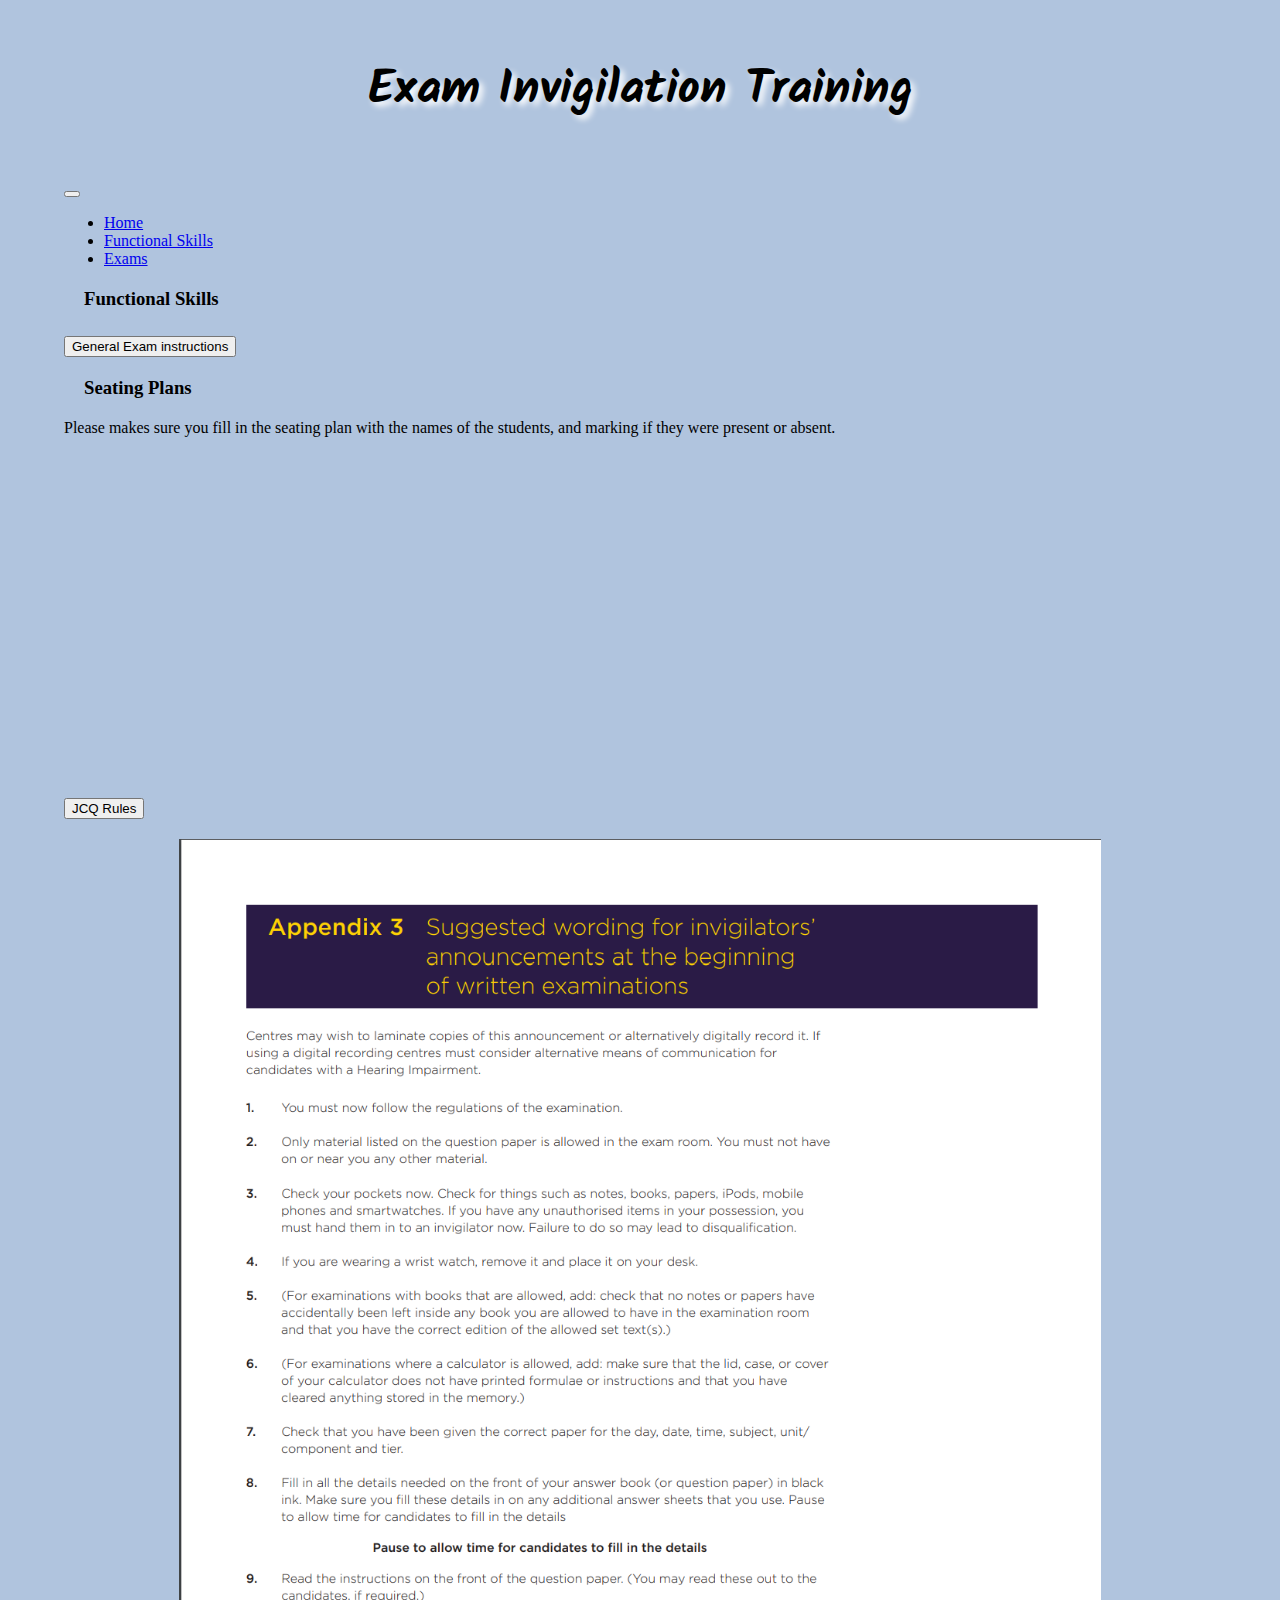
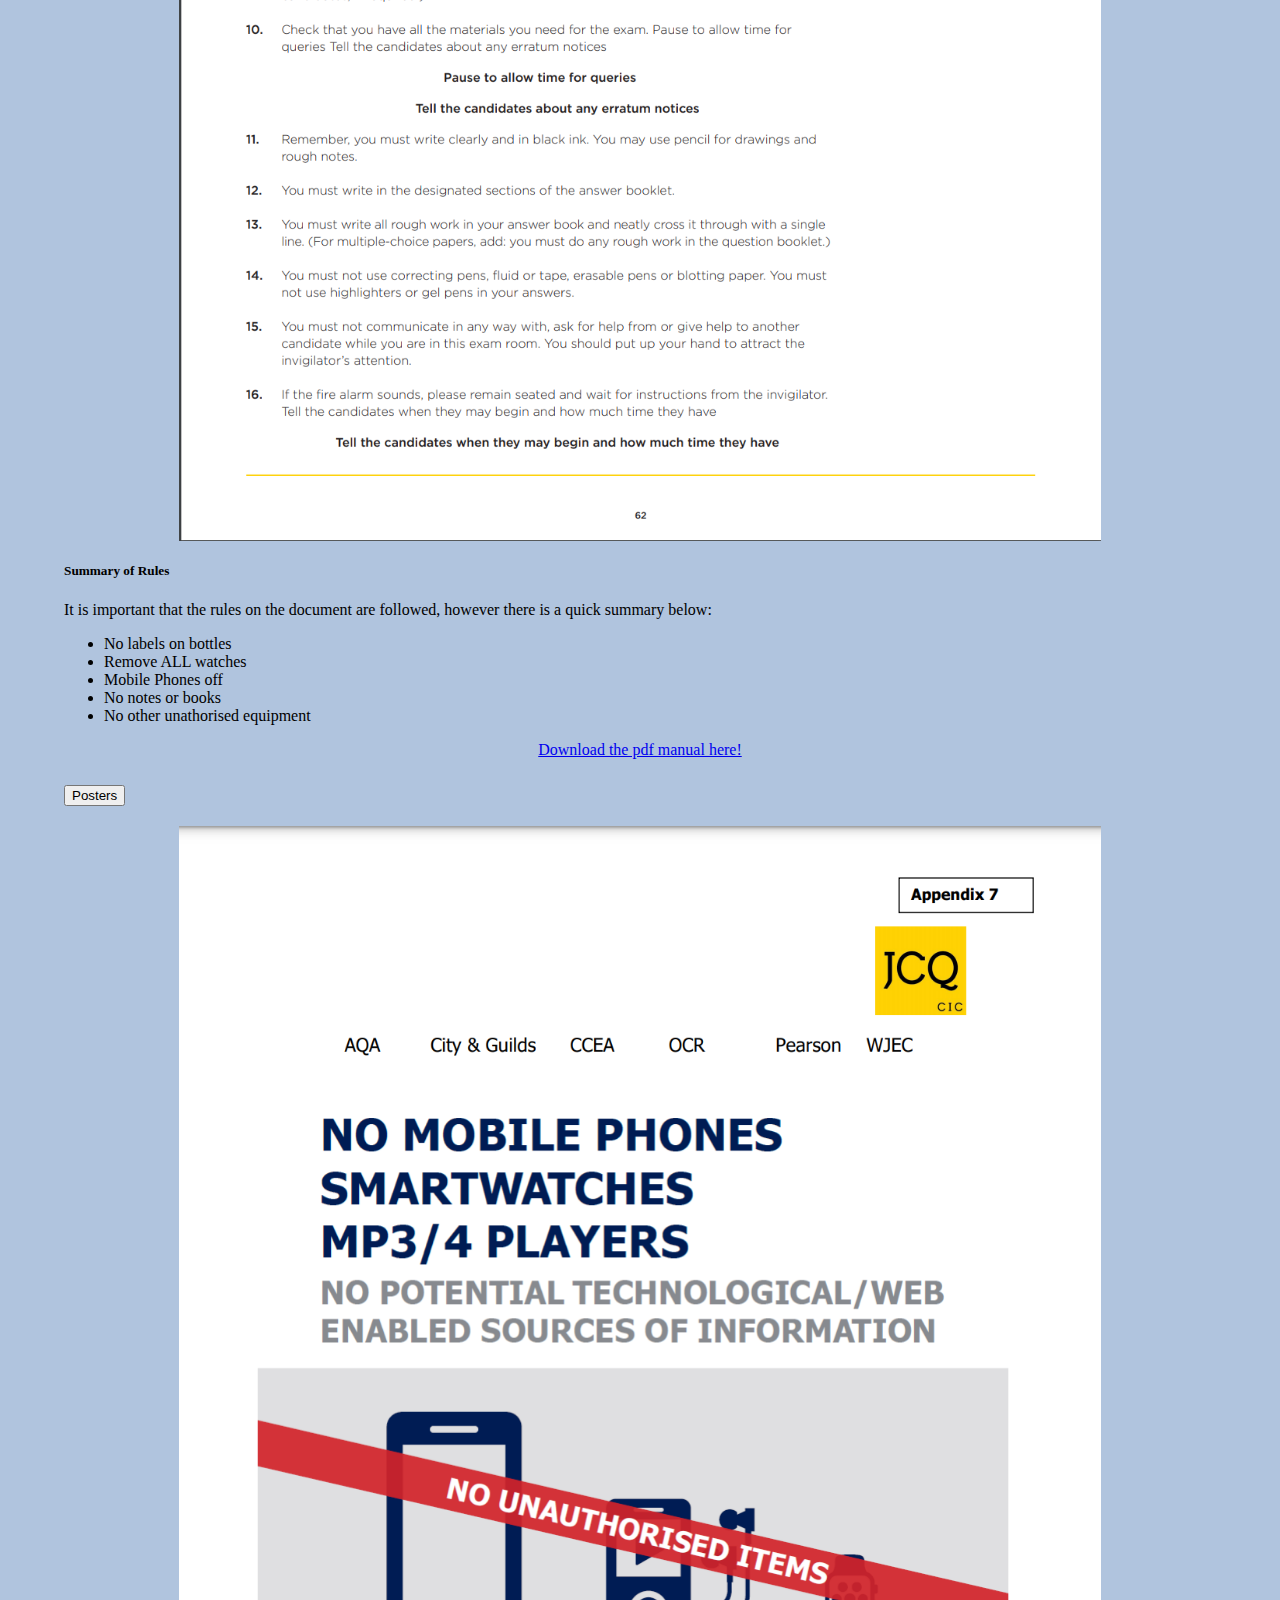
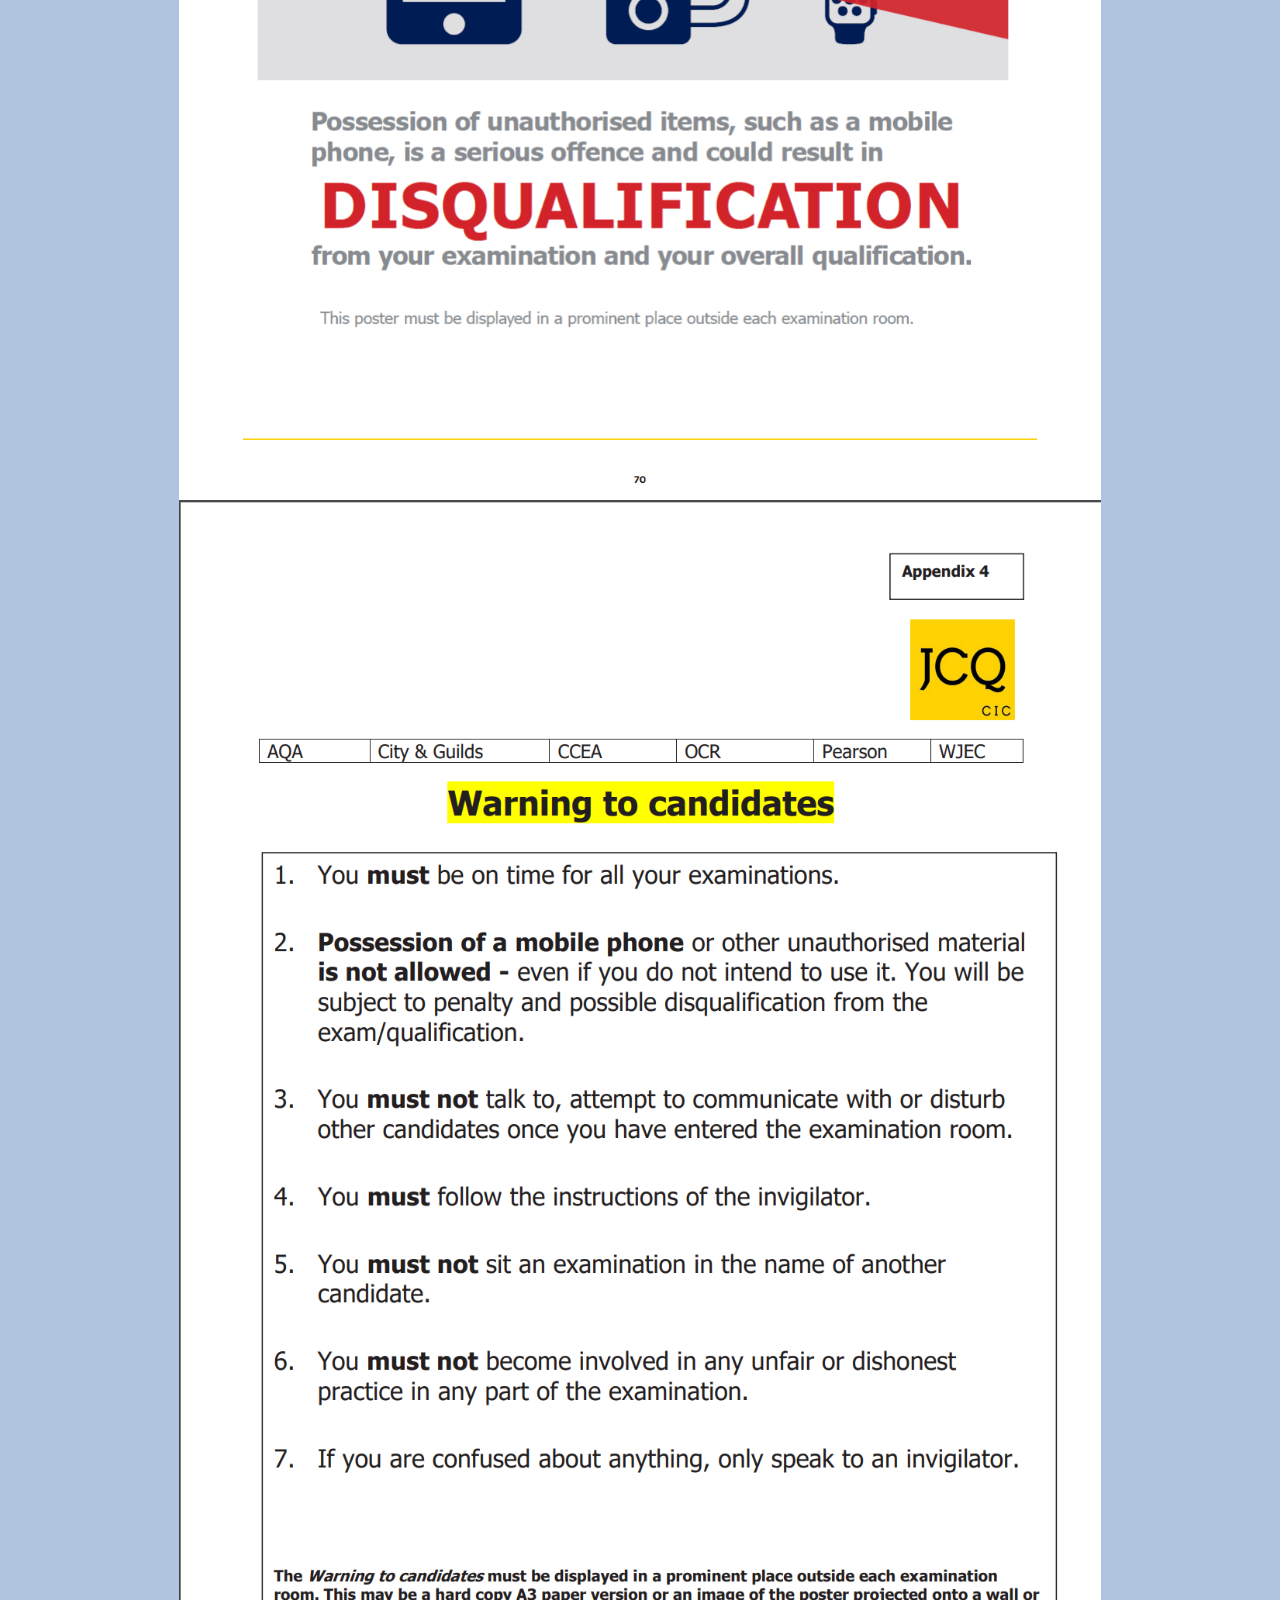
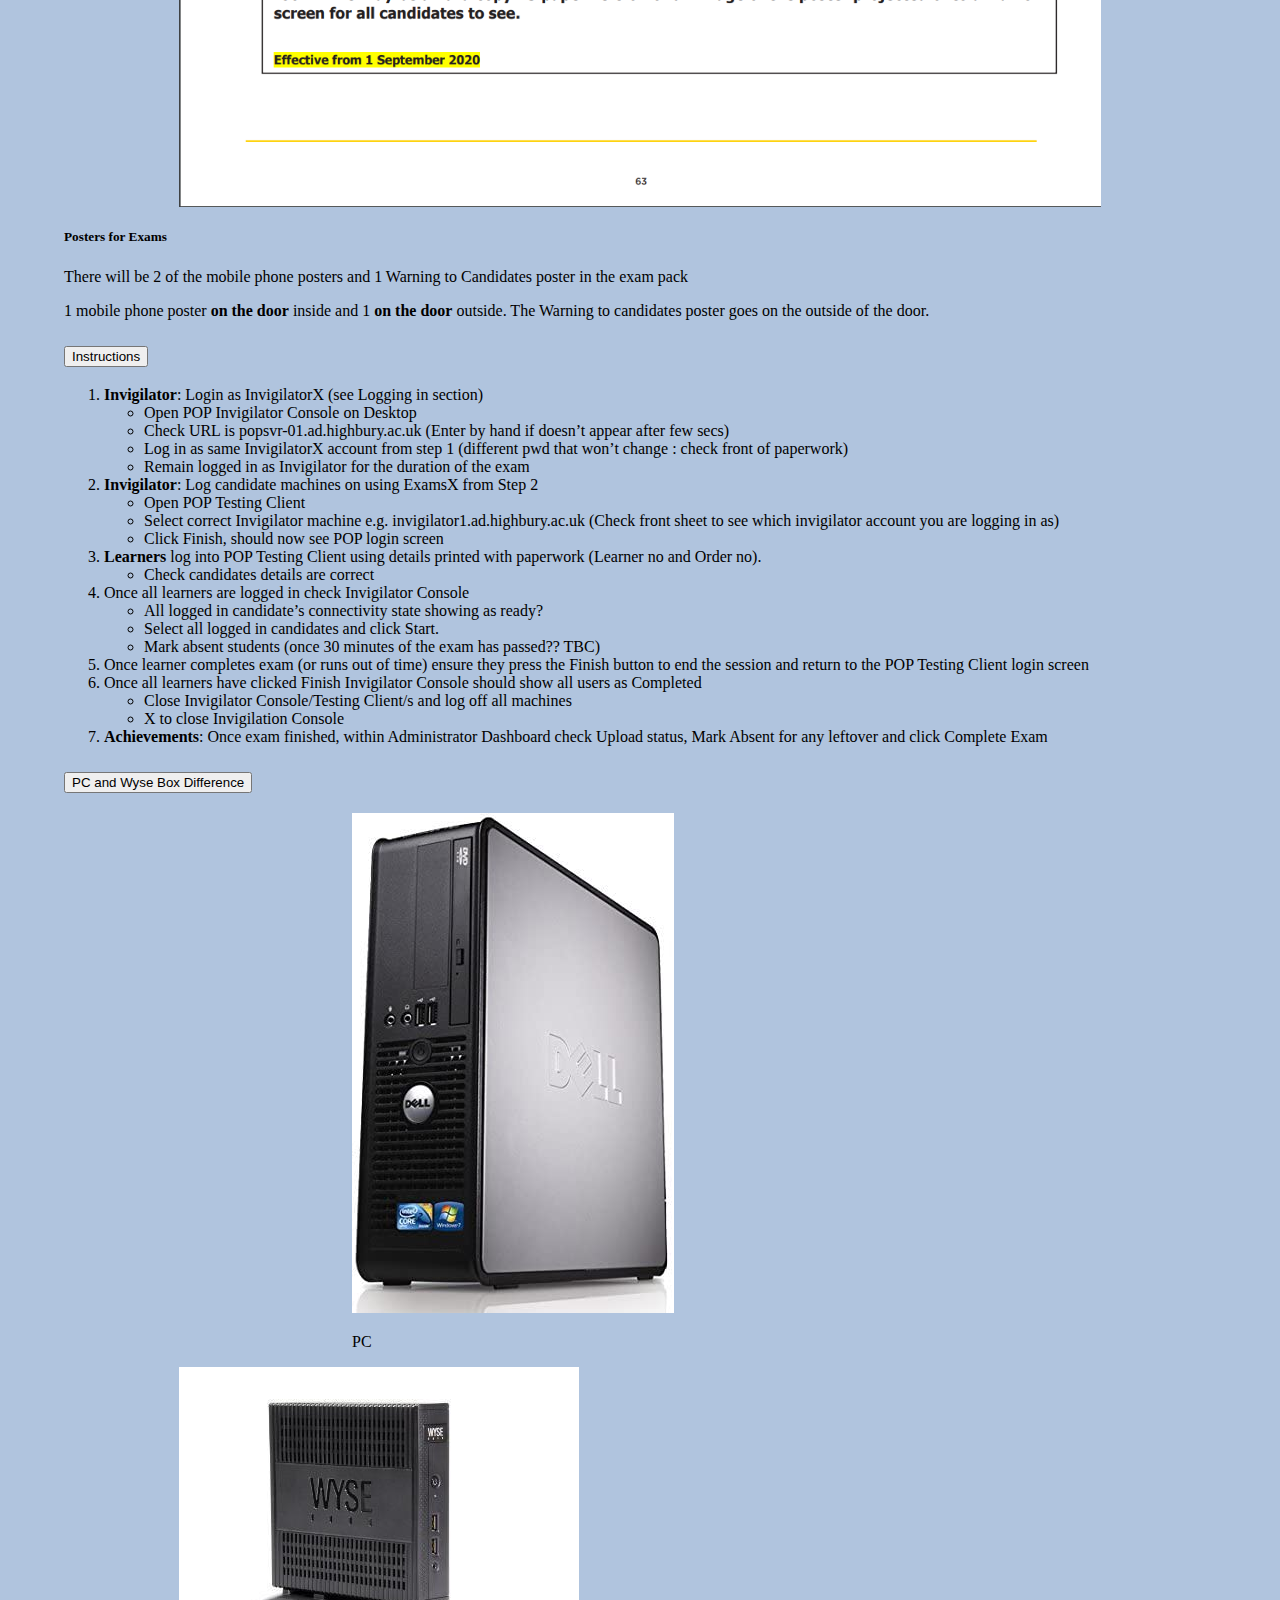
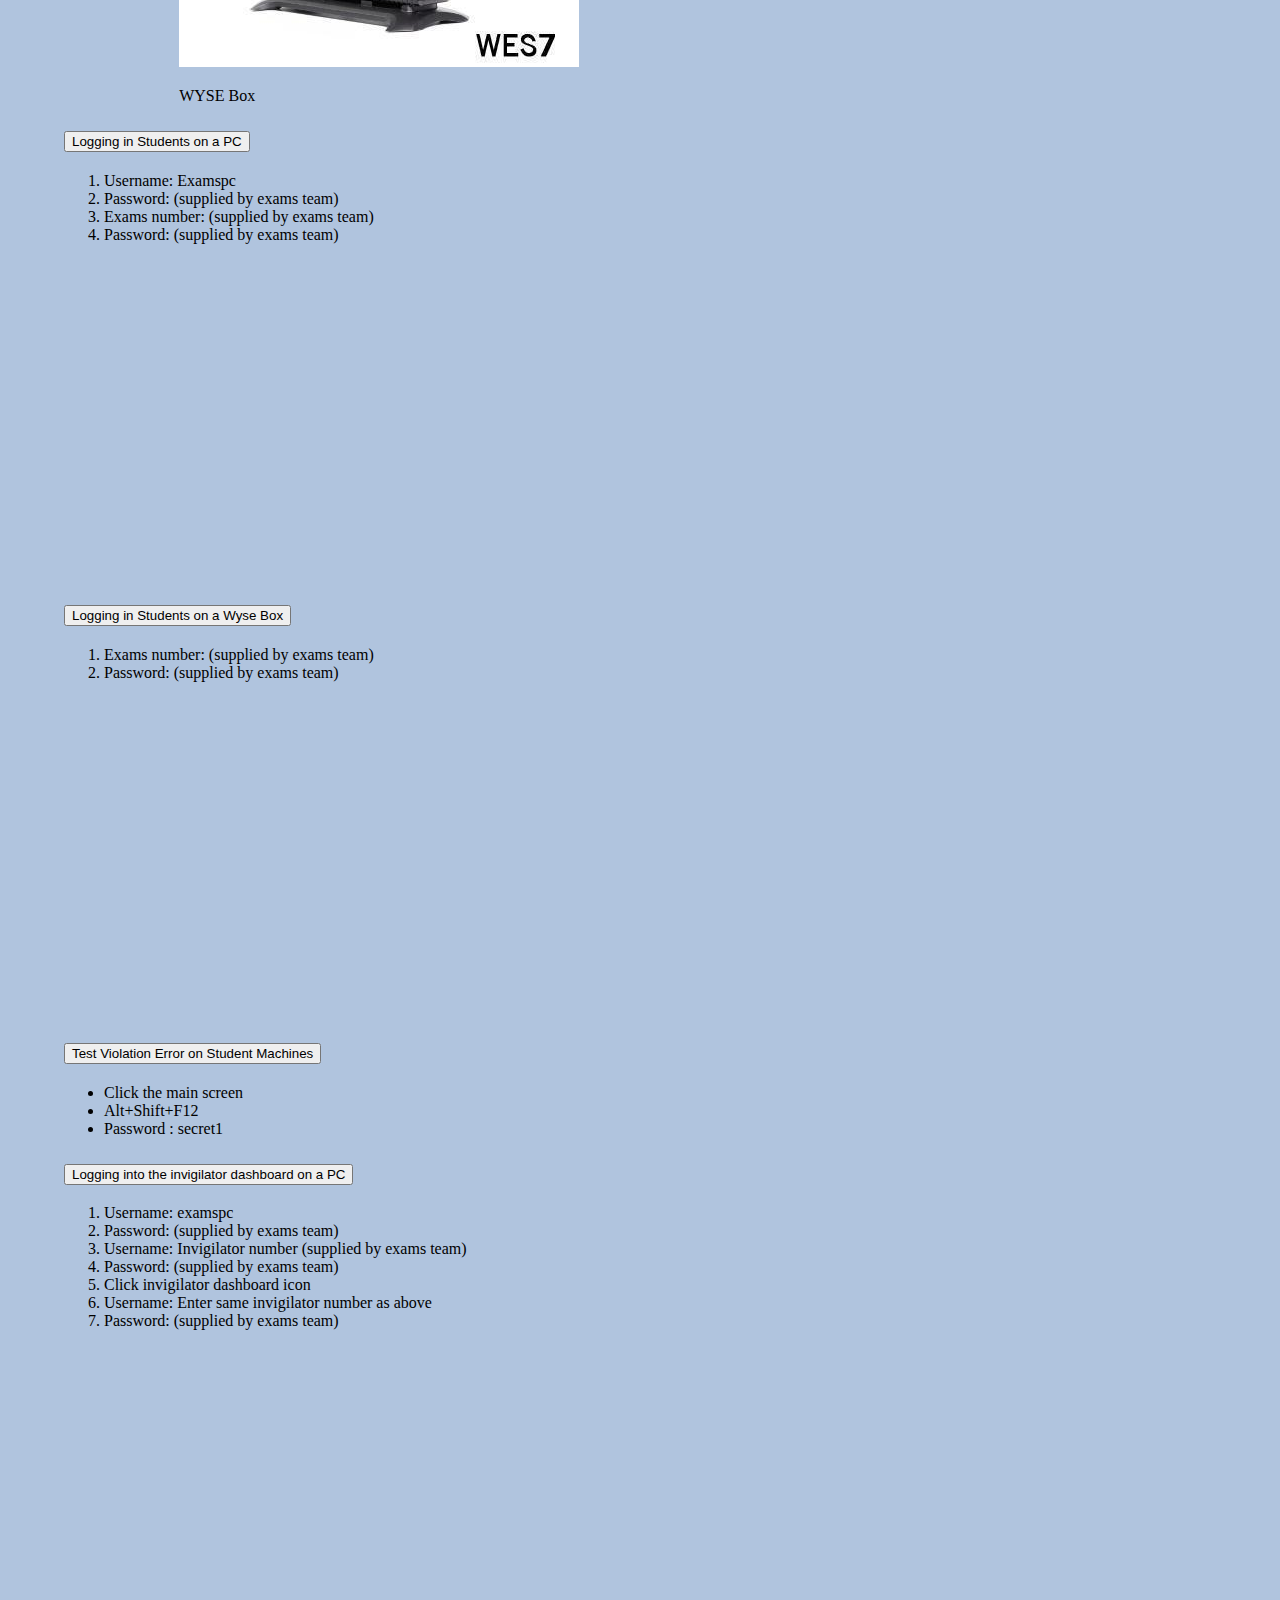
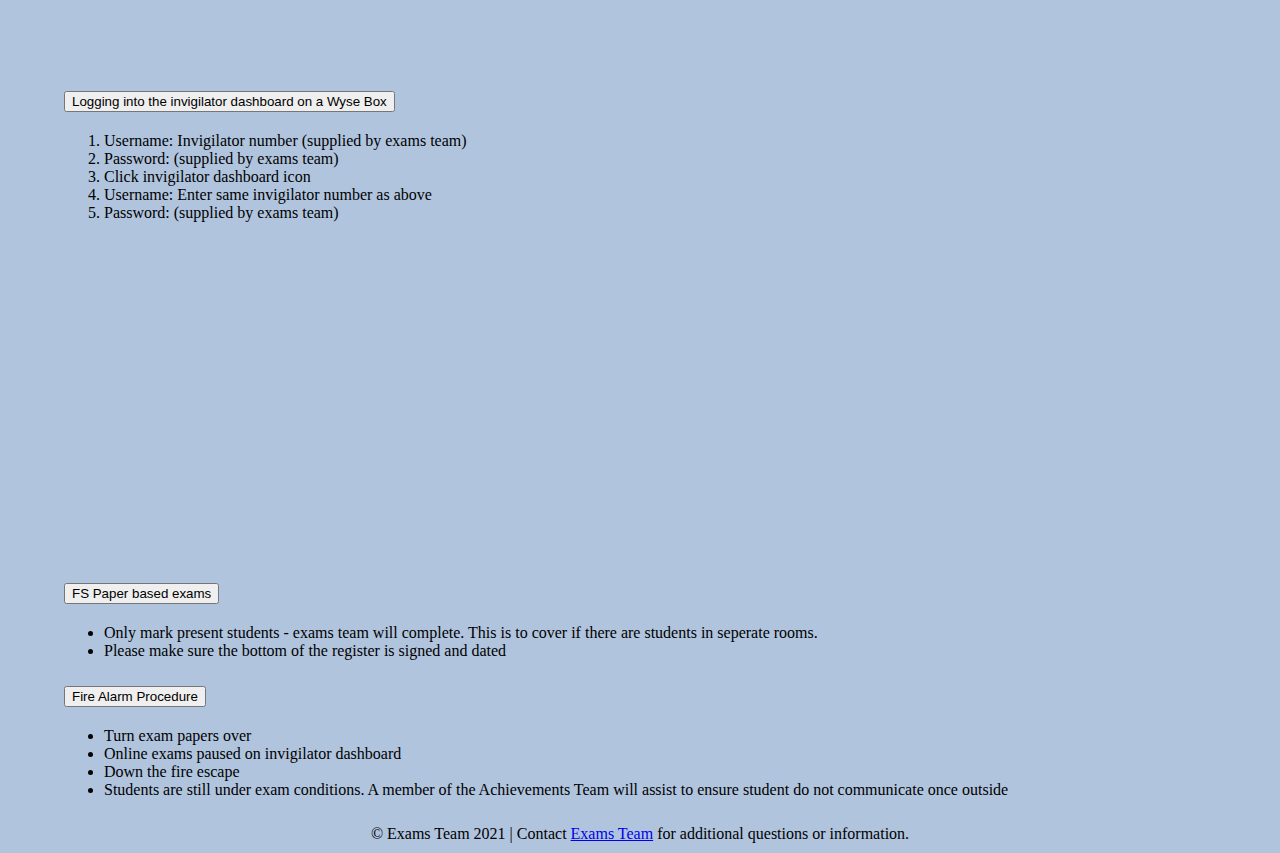
==== fs.html @ 8746907c "updated files" ====
<!doctype html>
<html lang="en">
  <head>
    <!-- Required meta tags -->
    <meta charset="utf-8">
    <meta name="viewport" content="width=device-width, initial-scale=1">

    <!-- Bootstrap CSS -->
    <link href="https://cdn.jsdelivr.net/npm/bootstrap@5.0.0-beta3/dist/css/bootstrap.min.css" rel="stylesheet" integrity="sha384-eOJMYsd53ii+scO/bJGFsiCZc+5NDVN2yr8+0RDqr0Ql0h+rP48ckxlpbzKgwra6" crossorigin="anonymous">
    <link rel="stylesheet" href="style.css">
    <title>FS Training Guide</title>
  </head>
  <body>
    <h1>Exam Invigilation Training</h1>

    <nav class="navbar navbar-expand-lg navbar-light bg-light">
      <div class="container-fluid">
        <button class="navbar-toggler" type="button" data-bs-toggle="collapse" data-bs-target="#navbarSupportedContent" aria-controls="navbarSupportedContent" aria-expanded="false" aria-label="Toggle navigation">
          <span class="navbar-toggler-icon"></span>
        </button>
        <div class="collapse navbar-collapse" id="navbarSupportedContent">
          <ul class="navbar-nav me-auto mb-2 mb-lg-0">
            <li class="nav-item">
              <a class="nav-link active" aria-current="page" href="/index.html">Home</a>
            </li>
            <li class="nav-item">
              <a class="nav-link active" aria-current="page" href="/fs.html">Functional Skills</a>
            </li>
            <li class="nav-item">
              <a class="nav-link active" aria-current="page" href="/other.html">Exams</a>
            </li>
        </div>
      </div>
    </nav>

    <h3>Functional Skills</h3>

    <main>
        <div class="accordion" id="accordionExample">
          <div class="accordion-item">
              <h2 class="accordion-header" id="heading14">
                <button class="accordion-button collapsed" type="button" data-bs-toggle="collapse" data-bs-target="#collapse14" aria-expanded="false" aria-controls="collapse14">
                  General Exam instructions
                </button>
              </h2>
              <div id="collapse14" class="accordion-collapse collapse" aria-labelledby="heading14" data-bs-parent="#accordionExample">
                <div class="accordion-body">
                  <h3>Seating Plans</h3>
                  <p>Please makes sure you fill in the seating plan with the names of the students, and marking if they were present or absent.</p>
                  <iframe width="560" height="315" src="https://www.youtube.com/embed/X1pNnS6v1Jc" title="YouTube video player" frameborder="0" allow="accelerometer; autoplay; clipboard-write; encrypted-media; gyroscope; picture-in-picture" allowfullscreen></iframe>
                </div>
              </div>
            </div>
            <div class="accordion-item">
              <h2 class="accordion-header" id="headingTwo">
                <button class="accordion-button collapsed" type="button" data-bs-toggle="collapse" data-bs-target="#collapseTwo" aria-expanded="false" aria-controls="collapseTwo">
                  JCQ Rules
                </button>
              </h2>
              <div id="collapseTwo" class="accordion-collapse collapse" aria-labelledby="headingTwo" data-bs-parent="#accordionExample">
                <div class="accordion-body">
                  <div class="container">
                    <div class="row">
                      <div class="col-sm">
                        <img src="assets/suggestedWording.PNG" alt="suggested wording for exams" style="display: block; max-width: 80%; margin-left: auto; margin-right: auto; ">
                      </div>
                      <div class="col-sm">
                        <h5 class="card-title">Summary of Rules</h5>
                        <p class="card-text">It is important that the rules on the document are followed, however there is a quick summary below:</p>
                        <ul>
                          <li>No labels on bottles</li>
                          <li>Remove ALL watches</li>
                          <li>Mobile Phones off</li>
                          <li>No notes or books</li>
                          <li>No other unathorised equipment</li>
                        </ul>
                      </div>
                      <div style="text-align: center;">
                      <a href="assets/ICE_20-21_FINAL.pdf" download>Download the pdf manual here!</a>
                    </div>
                    </div>
                  </div>
                </div>
              </div>
            </div>
            <div class="accordion-item">
              <h2 class="accordion-header" id="headingThree">
                <button class="accordion-button collapsed" type="button" data-bs-toggle="collapse" data-bs-target="#collapseThree" aria-expanded="false" aria-controls="collapseThree">
                  Posters
                </button>
              </h2>
              <div id="collapseThree" class="accordion-collapse collapse" aria-labelledby="headingThree" data-bs-parent="#accordionExample">
                <div class="accordion-body">
                  <div class="card mb-3" style="max-width: 100%;">
                    <div class="row">
                      <div class="col-sm">
                        <img src="assets/noMobiles.PNG" alt="one inside, one outside" style="display: block; max-width: 80%; margin-left: auto; margin-right: auto; ">
                      </div>
                      <div class="col-sm">
                        <img src="assets/warningToCandidates.PNG" alt="one outside" style="display: block; max-width: 80%; margin-left: auto; margin-right: auto; ">
                      </div>
                      <div class="col-sm">
                        <div class="card-body">
                          <h5 class="card-title">Posters for Exams</h5>
                          <p class="card-text">There will be 2 of the mobile phone posters and 1 Warning to Candidates poster in the exam pack</p>
                          <p class="card-text">1 mobile phone poster <strong>on the door</strong> inside and 1 <strong>on the door</strong> outside. The Warning to candidates poster goes on the outside of the door.</p>
                        </div>
                      </div>
                    </div>
                  </div>
                </div>
            </div>
            <div class="accordion-item">
                <h2 class="accordion-header" id="headingFour">
                  <button class="accordion-button collapsed" type="button" data-bs-toggle="collapse" data-bs-target="#collapseFour" aria-expanded="false" aria-controls="collapseFour">
                    Instructions
                  </button>
                </h2>
                <div id="collapseFour" class="accordion-collapse collapse" aria-labelledby="headingFour" data-bs-parent="#accordionExample">
                  <div class="accordion-body">
                    <ol>
                      <li>
                        <strong>Invigilator</strong>: Login as InvigilatorX (see Logging in section)
                        <ul>
                          <li>Open POP Invigilator Console on Desktop</li>
                          <li>Check URL is popsvr-01.ad.highbury.ac.uk (Enter by hand if doesn’t appear after few secs)</li>
                          <li>Log in as same InvigilatorX account from step 1 (different pwd that won’t change : check front of paperwork)</li>
                          <li>Remain logged in as Invigilator for the duration of the exam</li>
                        </ul>
                      </li>
                      <li><strong>Invigilator</strong>: Log candidate machines on using ExamsX from Step 2
                        <ul>
                          <li>Open POP Testing Client</li>
                          <li>Select correct Invigilator machine e.g. invigilator1.ad.highbury.ac.uk (Check front sheet to see which invigilator account you are logging in as) </li>
                          <li>Click Finish, should now see POP login screen</li>
                        </ul>
                      </li>
                      <li><strong>Learners</strong> log into POP Testing Client using details printed with paperwork (Learner no and Order no). 
                        <ul>
                          <li>Check candidates details are correct</li>
                        </ul>
                      </li>
                      <li>Once all learners are logged in check Invigilator Console
                        <ul>
                          <li>All logged in candidate’s connectivity state showing as ready?</li>
                          <li>Select all logged in candidates and click Start.</li>
                          <li>Mark absent students (once 30 minutes of the exam has passed?? TBC) </li>
                        </ul>
                      </li>
                      <li>Once learner completes exam (or runs out of time) ensure they press the Finish button to end the session and return to the POP Testing Client login screen</li>
                      <li>Once all learners have clicked Finish Invigilator Console should show all users as Completed
                        <ul>
                          <li>Close Invigilator Console/Testing Client/s and log off all machines</li>
                          <li>X to close Invigilation Console </li>
                        </ul>
                      </li>
                      <li><strong>Achievements</strong>: Once exam finished, within Administrator Dashboard check Upload status, Mark Absent for any leftover and click Complete Exam</li>
                    </ol>
                  </div>
                </div>
              </div>
              <div class="accordion-item">
                <h2 class="accordion-header" id="headingFive">
                  <button class="accordion-button collapsed" type="button" data-bs-toggle="collapse" data-bs-target="#collapseFive" aria-expanded="false" aria-controls="collapseFive">
                    PC and Wyse Box Difference
                  </button>
                </h2>
                <div id="collapseFive" class="accordion-collapse collapse" aria-labelledby="headingFive" data-bs-parent="#accordionExample">
                  <div class="accordion-body">
                    <div class="row">
                      <div class="col-sm">
                    <div class="card" style="width: 100%; max-width: 50%; margin-left: auto; margin-right: auto; display: block;">
                      <img src="assets/PC.jpg" class="card-img-top" alt="image of PC">
                      <div class="card-body">
                        <p class="card-text">PC</p>
                      </div>
                    </div>
                    </div>
                    <div class="col-sm">
                    <div class="card" style="width: 100%; max-width: 80%; margin-right: auto; margin-left: auto; display: block;">
                      <img src="assets/WYSE Box.jpg" class="card-img-top" alt="image of WYSE Box">
                      <div class="card-body">
                        <p class="card-text">WYSE Box</p>
                      </div>
                    </div> 
                  </div>
                  </div>
                </div>
                </div>
              </div>
              <div class="accordion-item">
                <h2 class="accordion-header" id="headingSix">
                  <button class="accordion-button collapsed" type="button" data-bs-toggle="collapse" data-bs-target="#collapseSix" aria-expanded="false" aria-controls="collapseSix">
                    Logging in Students on a PC
                  </button>
                </h2>
                <div id="collapseSix" class="accordion-collapse collapse" aria-labelledby="headingSix" data-bs-parent="#accordionExample">
                  <div class="accordion-body">
                    <ol>
                      <li>Username: Examspc</li>
                      <li>Password: (supplied by exams team)</li>
                      <li>Exams number: (supplied by exams team)</li>
                      <li>Password: (supplied by exams team)</li>
                    </ol>
                    <iframe width="560" height="315" src="https://www.youtube.com/embed/zhe9gVFFqjs" title="YouTube video player" frameborder="0" allow="accelerometer; autoplay; clipboard-write; encrypted-media; gyroscope; picture-in-picture" allowfullscreen></iframe>                </div>
                </div>
              </div>
              <div class="accordion-item">
                <h2 class="accordion-header" id="headingSeven">
                  <button class="accordion-button collapsed" type="button" data-bs-toggle="collapse" data-bs-target="#collapseSeven" aria-expanded="false" aria-controls="collapseSeven">
                    Logging in Students on a Wyse Box
                  </button>
                </h2>
                <div id="collapseSeven" class="accordion-collapse collapse" aria-labelledby="headingSeven" data-bs-parent="#accordionExample">
                  <div class="accordion-body">
                    <ol>
                      <li>Exams number: (supplied by exams team)</li>
                      <li>Password: (supplied by exams team)</li>
                    </ol>
                    <iframe width="560" height="315" src="https://www.youtube.com/embed/VnvHvpE1TtE" title="YouTube video player" frameborder="0" allow="accelerometer; autoplay; clipboard-write; encrypted-media; gyroscope; picture-in-picture" allowfullscreen></iframe>
                  </div>
                </div>
              </div>
              <div class="accordion-item">
                <h2 class="accordion-header" id="heading8">
                  <button class="accordion-button collapsed" type="button" data-bs-toggle="collapse" data-bs-target="#collapse8" aria-expanded="false" aria-controls="collapse8">
                    Test Violation Error on Student Machines
                  </button>
                </h2>
                <div id="collapse8" class="accordion-collapse collapse" aria-labelledby="heading8" data-bs-parent="#accordionExample">
                  <div class="accordion-body">
                    <ul>
                        <li>Click the main screen</li>
                        <li>Alt+Shift+F12</li>
                        <li>Password : secret1</li>
                    </ul>
                  </div>
                </div>
              </div>
              <div class="accordion-item">
                <h2 class="accordion-header" id="heading10">
                  <button class="accordion-button collapsed" type="button" data-bs-toggle="collapse" data-bs-target="#collapse10" aria-expanded="false" aria-controls="collapse10">
                    Logging into the invigilator dashboard on a PC
                  </button>
                </h2>
                <div id="collapse10" class="accordion-collapse collapse" aria-labelledby="heading10" data-bs-parent="#accordionExample">
                  <div class="accordion-body">
                    <ol>
                      <li>Username: examspc</li>
                      <li>Password: (supplied by exams team)</li>
                      <li>Username: Invigilator number (supplied by exams team)</li>
                      <li>Password: (supplied by exams team)</li>
                      <li>Click invigilator dashboard icon </li>
                      <li>Username: Enter same invigilator number as above </li>
                      <li>Password: (supplied by exams team)</li>
                    </ol>
                    <iframe width="560" height="315" src="https://www.youtube.com/embed/yTm_zi1OXHY" title="YouTube video player" frameborder="0" allow="accelerometer; autoplay; clipboard-write; encrypted-media; gyroscope; picture-in-picture" allowfullscreen></iframe>
                  </div>
                </div>
              </div>
              <div class="accordion-item">
                <h2 class="accordion-header" id="heading11">
                  <button class="accordion-button collapsed" type="button" data-bs-toggle="collapse" data-bs-target="#collapse11" aria-expanded="false" aria-controls="collapse11">
                    Logging into the invigilator dashboard on a Wyse Box
                  </button>
                </h2>
                <div id="collapse11" class="accordion-collapse collapse" aria-labelledby="heading11" data-bs-parent="#accordionExample">
                  <div class="accordion-body">
                    <ol>
                      <li>Username: Invigilator number (supplied by exams team)</li>
                      <li>Password: (supplied by exams team)</li>
                      <li>Click invigilator dashboard icon </li>
                      <li>Username: Enter same invigilator number as above </li>
                      <li>Password: (supplied by exams team)</li>
                    </ol>
                    <iframe width="560" height="315" src="https://www.youtube.com/embed/LcaWOxdgqF4" title="YouTube video player" frameborder="0" allow="accelerometer; autoplay; clipboard-write; encrypted-media; gyroscope; picture-in-picture" allowfullscreen></iframe>
                  </div>
                </div>
              </div>
              <div class="accordion-item">
                <h2 class="accordion-header" id="heading12">
                  <button class="accordion-button collapsed" type="button" data-bs-toggle="collapse" data-bs-target="#collapse12" aria-expanded="false" aria-controls="collapse12">
                    FS Paper based exams
                  </button>
                </h2>
                <div id="collapse12" class="accordion-collapse collapse" aria-labelledby="heading12" data-bs-parent="#accordionExample">
                  <div class="accordion-body">
                    <ul>
                      <li>Only mark present students - exams team will complete. This is to cover if there are students in seperate rooms.</li>
                      <li>Please make sure the bottom of the register is signed and dated</li>
                    </ul>
                  </div>
                </div>
              </div>
              <div class="accordion-item">
                <h2 class="accordion-header" id="heading13">
                  <button class="accordion-button collapsed" type="button" data-bs-toggle="collapse" data-bs-target="#collapse13" aria-expanded="false" aria-controls="collapse13">
                    Fire Alarm Procedure
                  </button>
                </h2>
                <div id="collapse13" class="accordion-collapse collapse" aria-labelledby="heading13" data-bs-parent="#accordionExample">
                  <div class="accordion-body">
                    <ul>
                      <li>Turn exam papers over</li>
                      <li>Online exams paused on invigilator dashboard</li>
                      <li>Down the fire escape</li>
                      <li>Students are still under exam conditions. A member of the Achievements Team will assist to ensure student do not communicate once outside</li>
                    </ul>
                  </div>
                </div>
              </div>
          </div>
    </main>

    <!-- Optional JavaScript; choose one of the two! -->

    <!-- Option 1: Bootstrap Bundle with Popper -->
    <script src="https://cdn.jsdelivr.net/npm/bootstrap@5.0.0-beta3/dist/js/bootstrap.bundle.min.js" integrity="sha384-JEW9xMcG8R+pH31jmWH6WWP0WintQrMb4s7ZOdauHnUtxwoG2vI5DkLtS3qm9Ekf" crossorigin="anonymous"></script>
<footer>&copy; Exams Team 2021 | Contact <a href="mailto:achievementsteam@highbury.ac.uk?cc=josh.milborn@highbury.ac.uk,wayne.herridge@highbury.ac.uk,shiuli.begum@highbury.ac.uk&subject=Functional%20Skills%20Question">Exams Team</a> for additional questions or information.</footer>
  </body>
</html>
---- style.css ----
@import url('https://fonts.googleapis.com/css2?family=Kalam&display=swap');

body {
    background: lightsteelblue;
    width: 100%;
    max-width: 90%;
    margin: 0 auto;
}

h1 {
    font-size: 3em;
    font-family: 'Kalam', cursive;
    text-align: center;
    text-shadow: 4px 4px 6px white;
    padding: 20px;
  }

  h3 {
    margin: 20px;
  }

  .accordion {
    margin-top: 10px;;
  }

.card {
  border: none;
}

.navbar {
  border-radius: 5px;
}


footer {
    padding: 10px;
    text-align: center;
  }
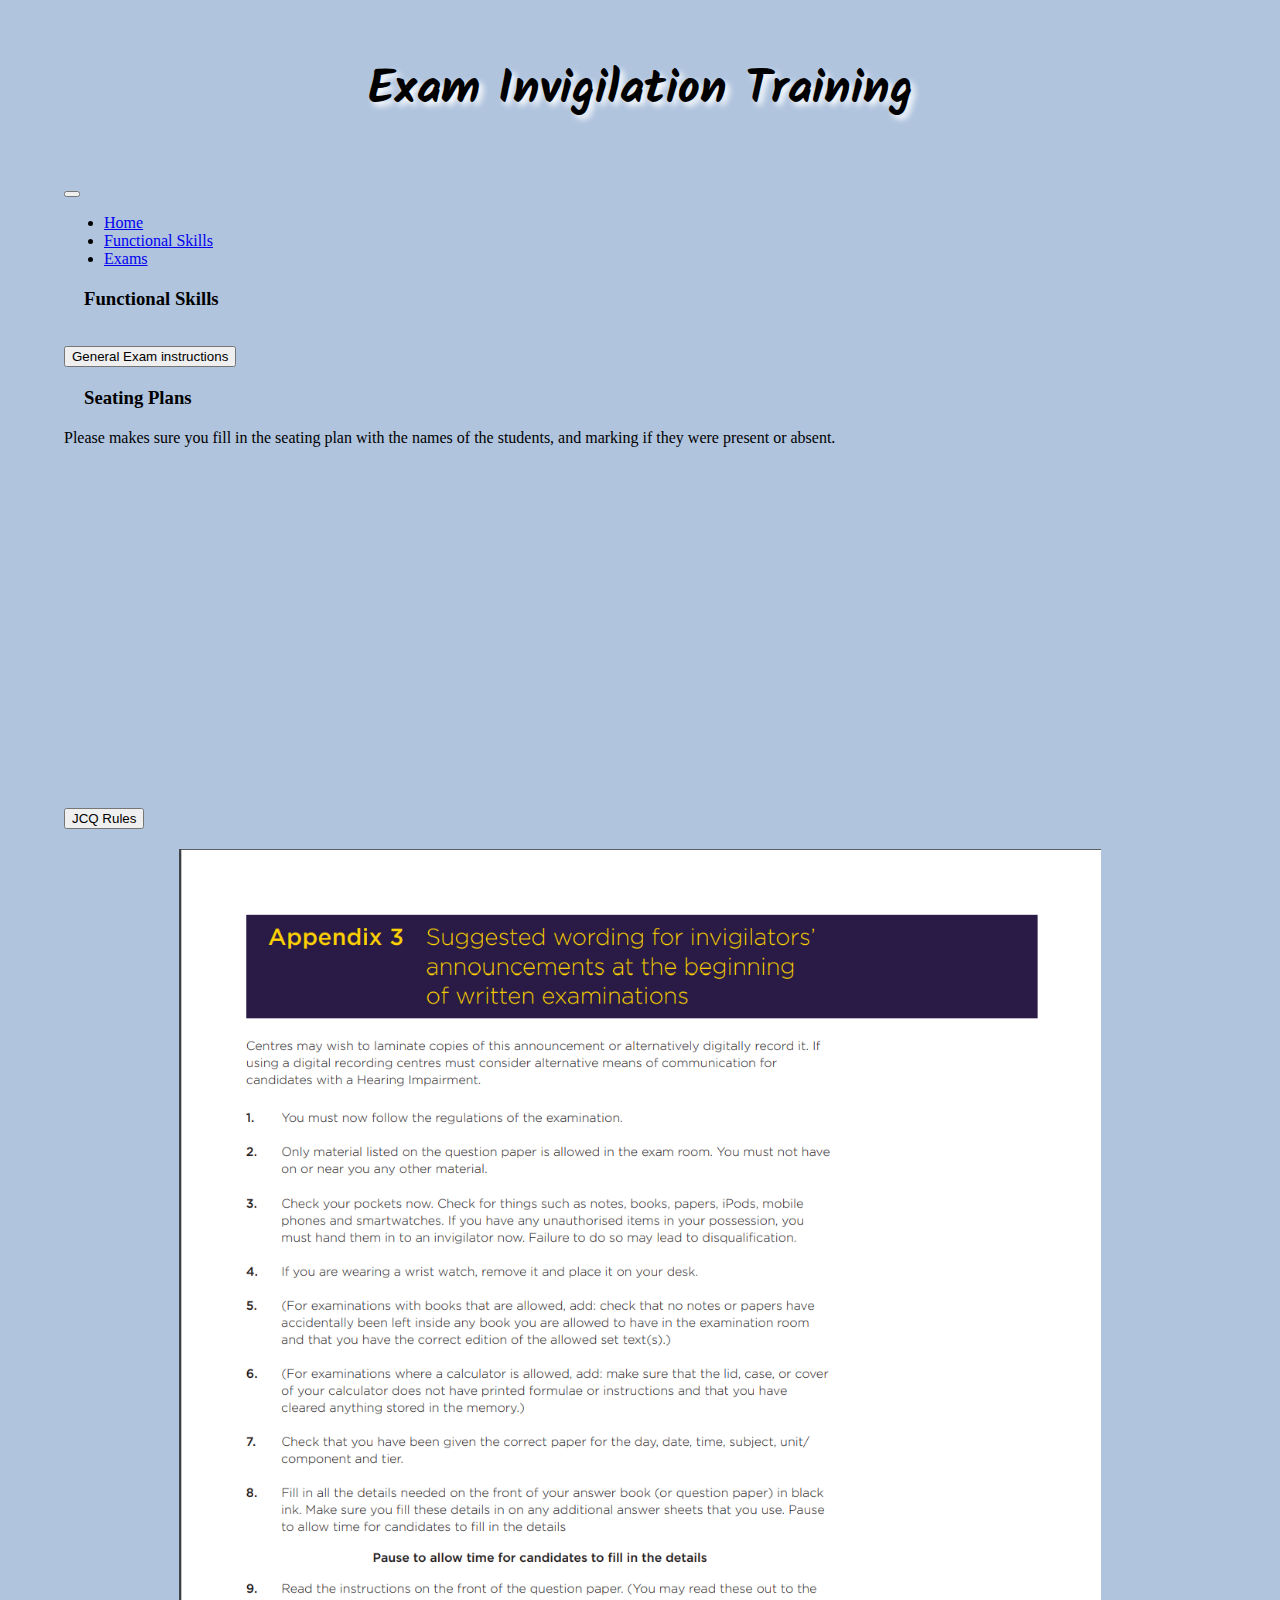
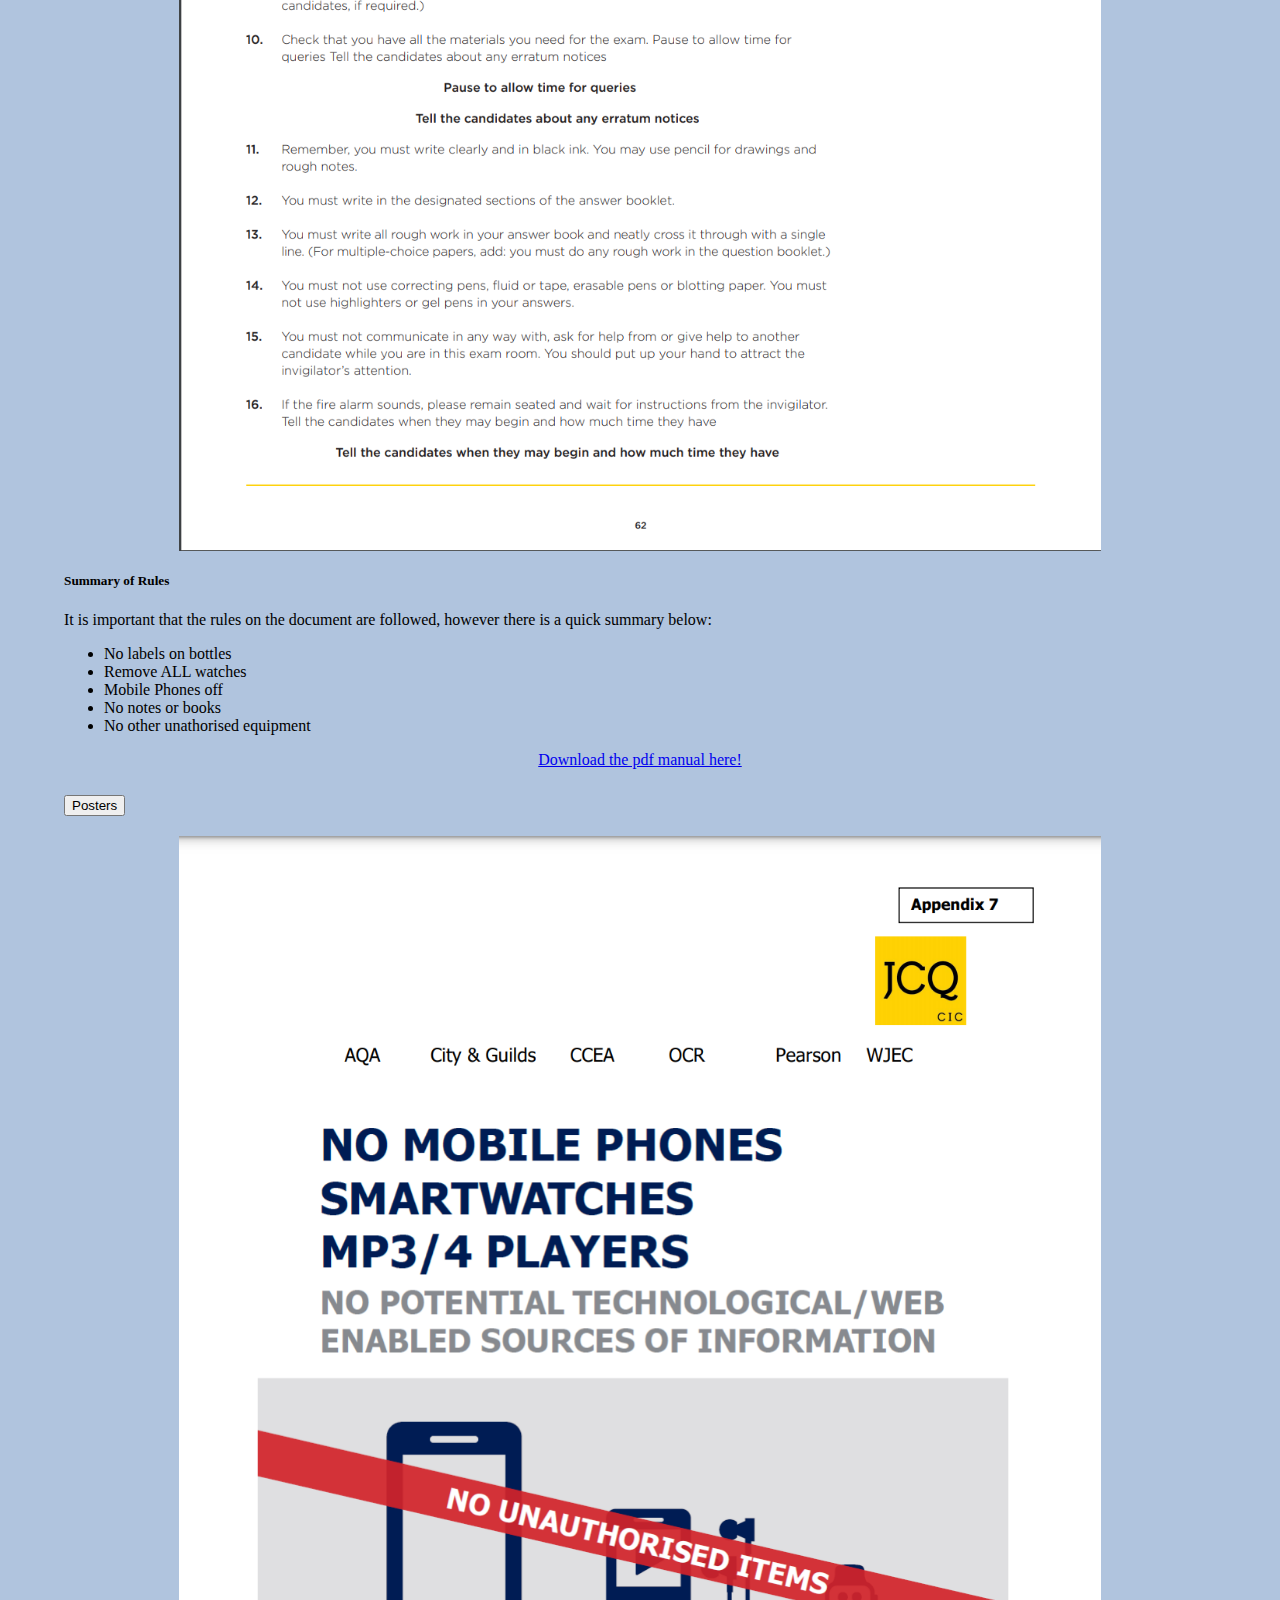
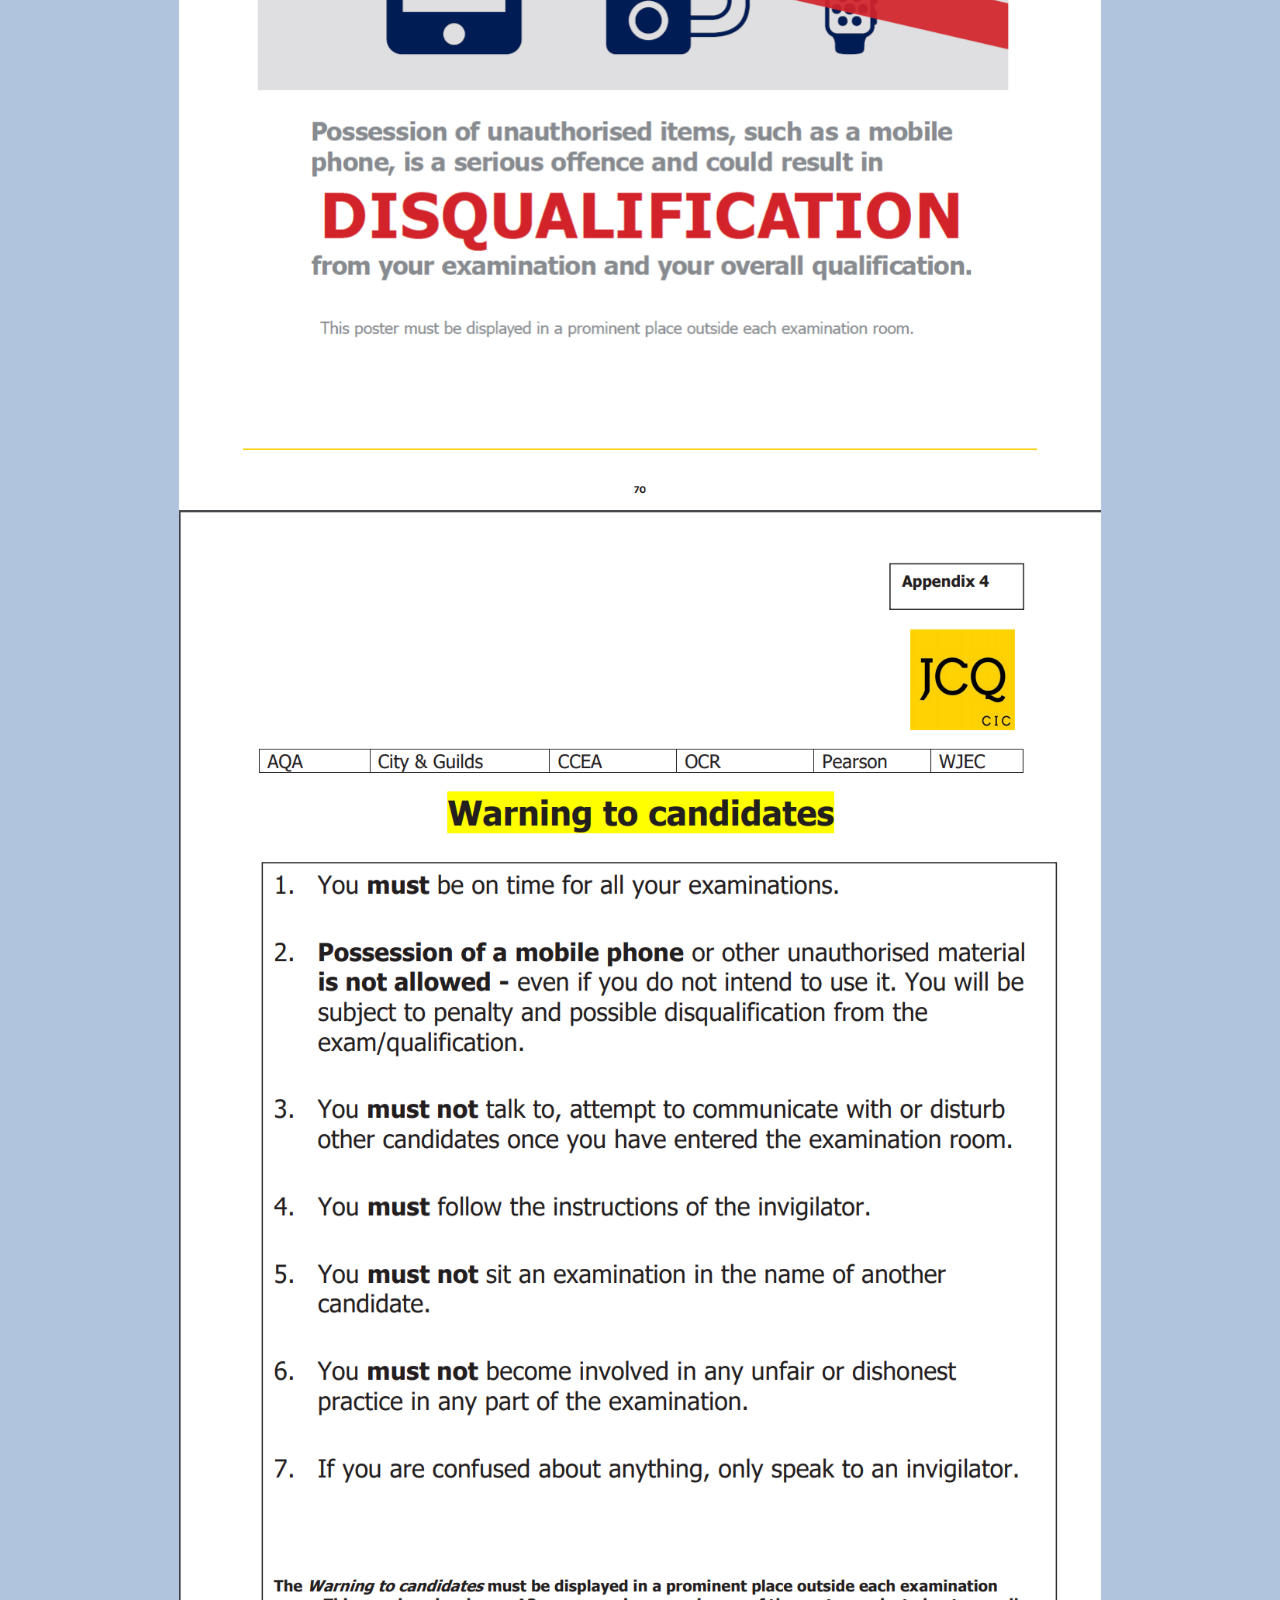
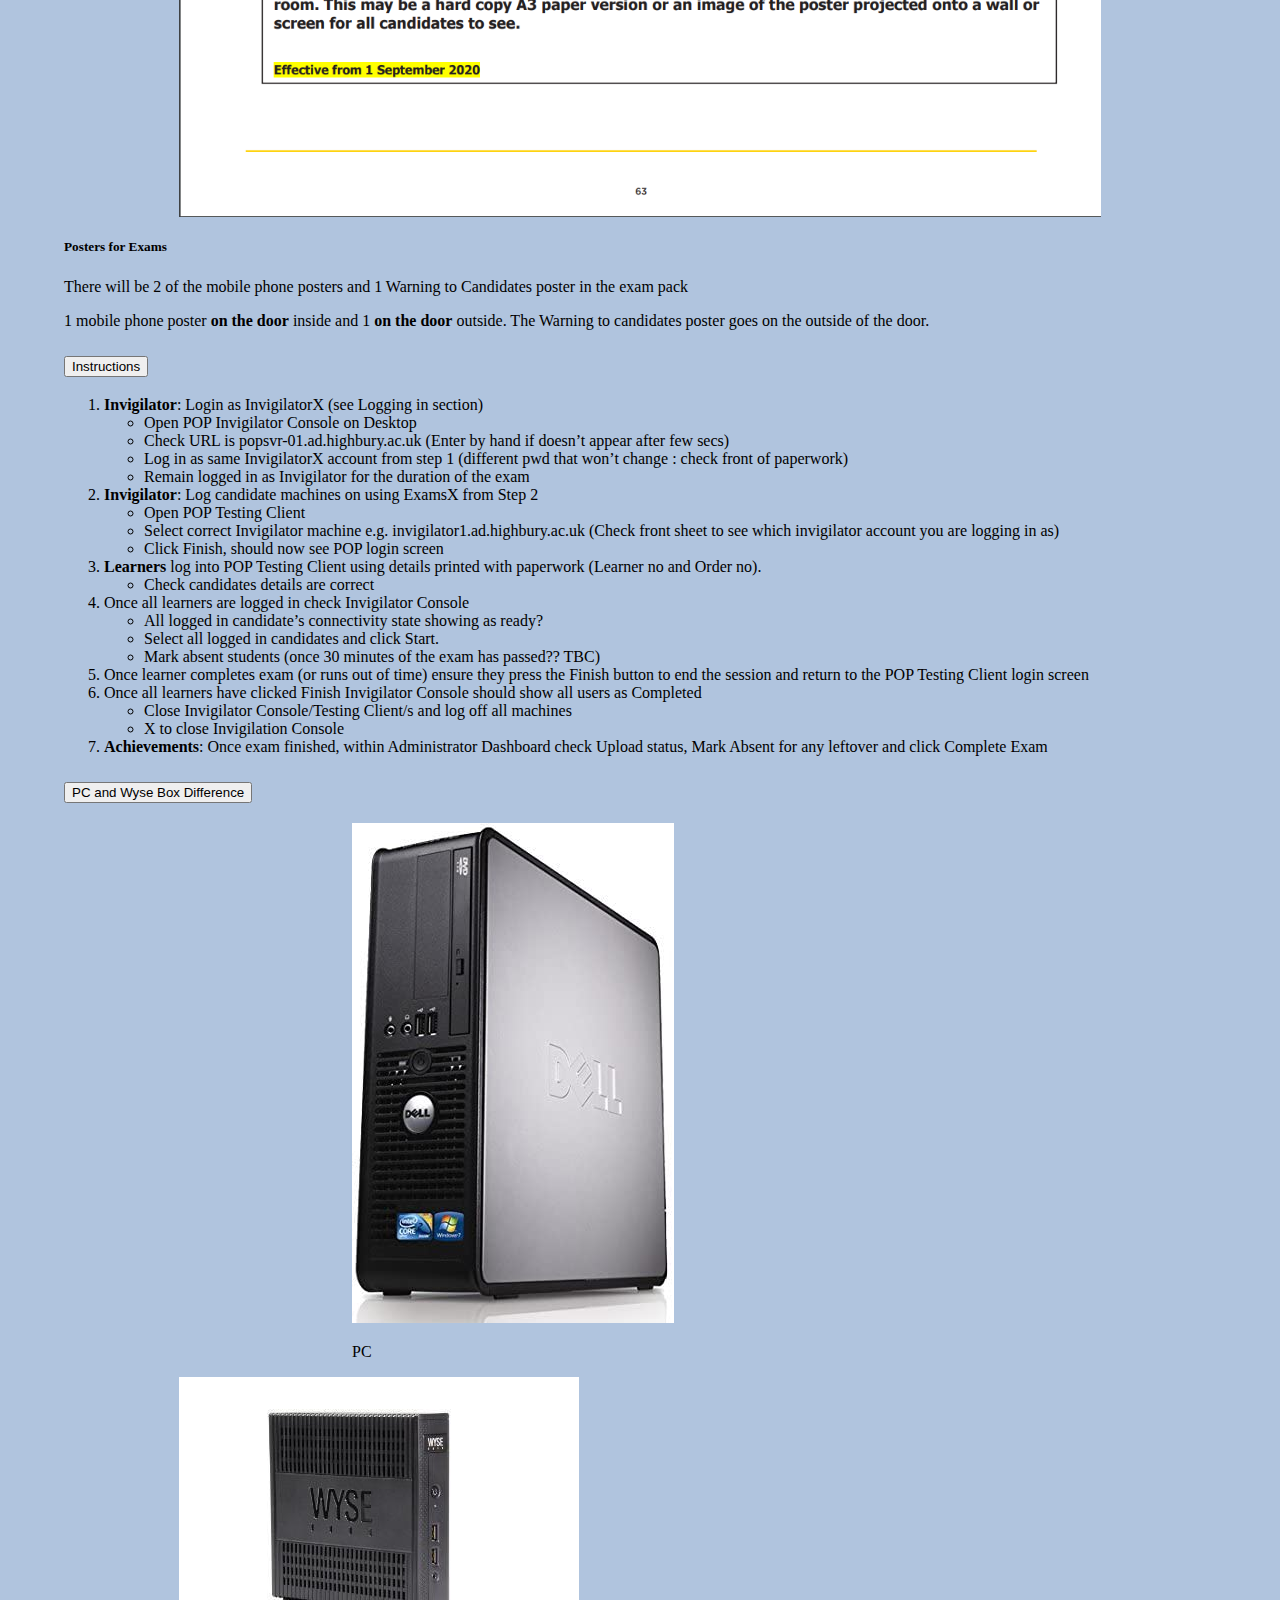
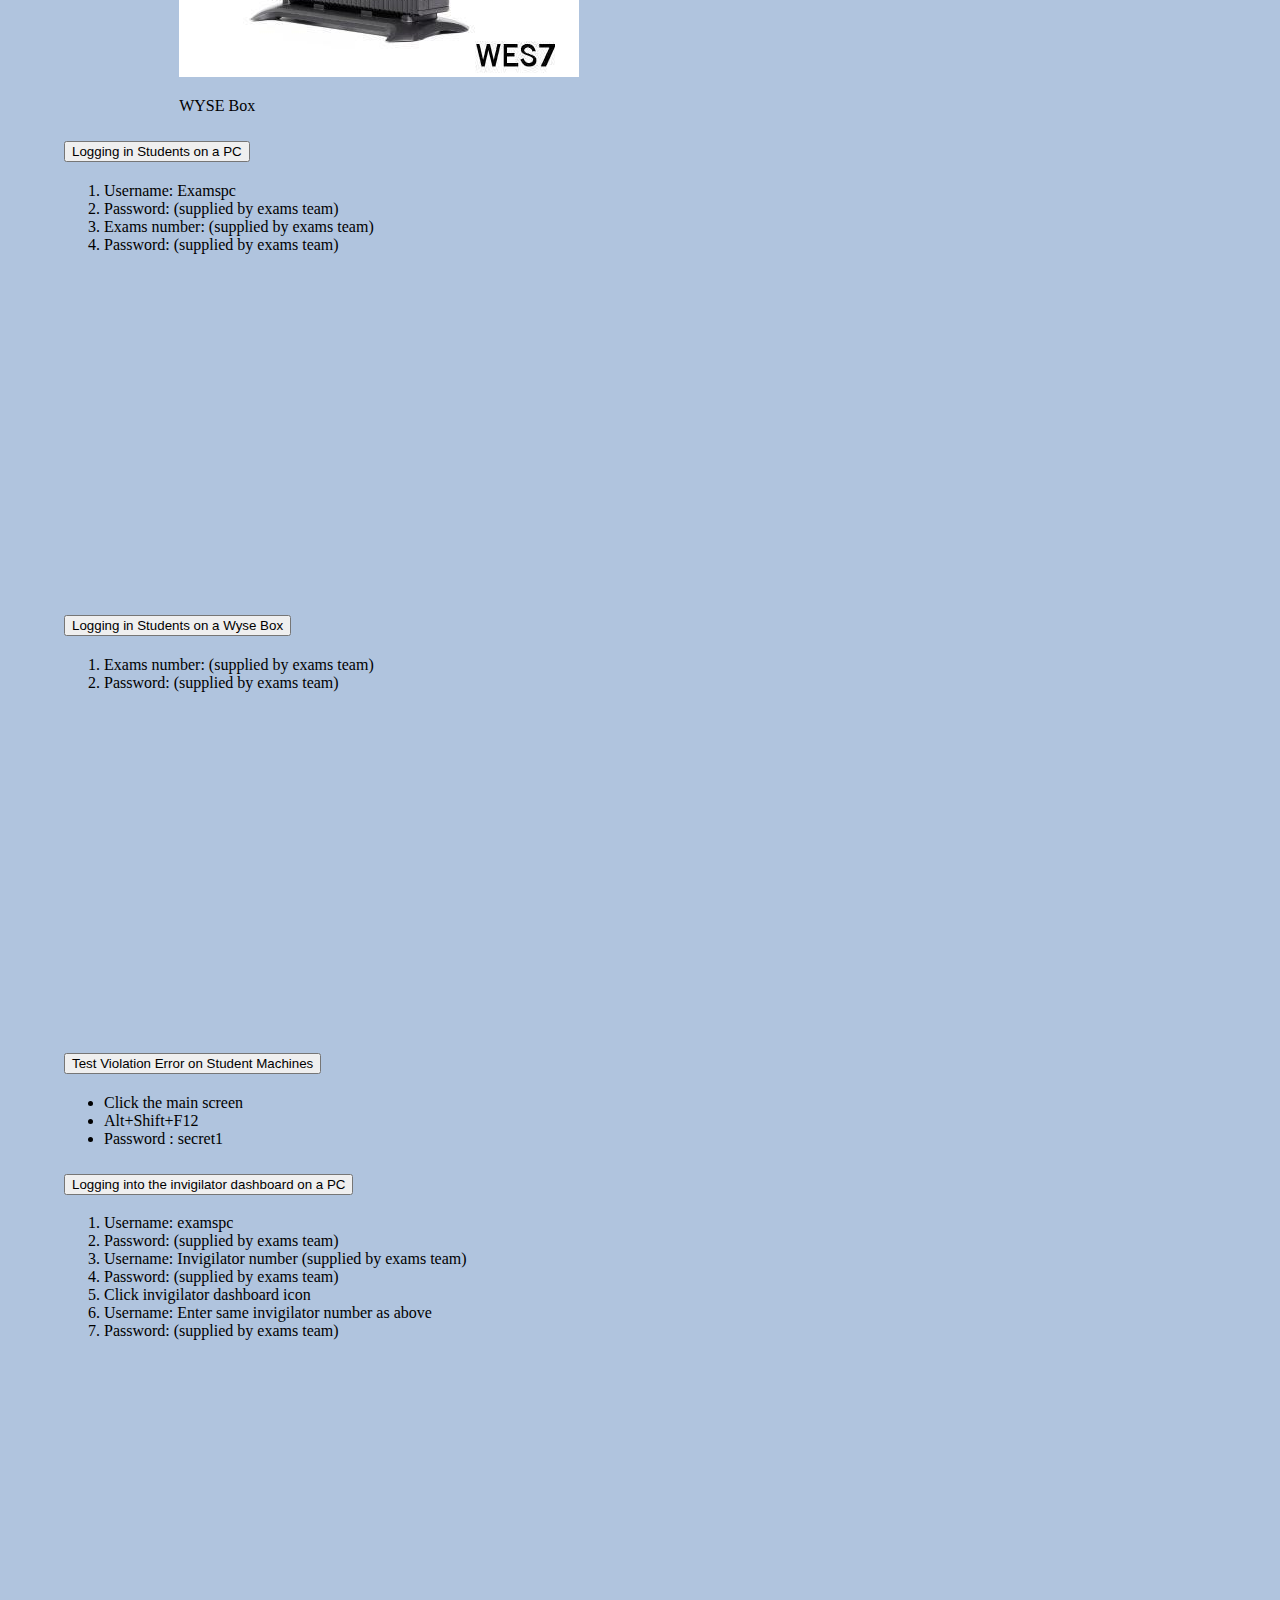
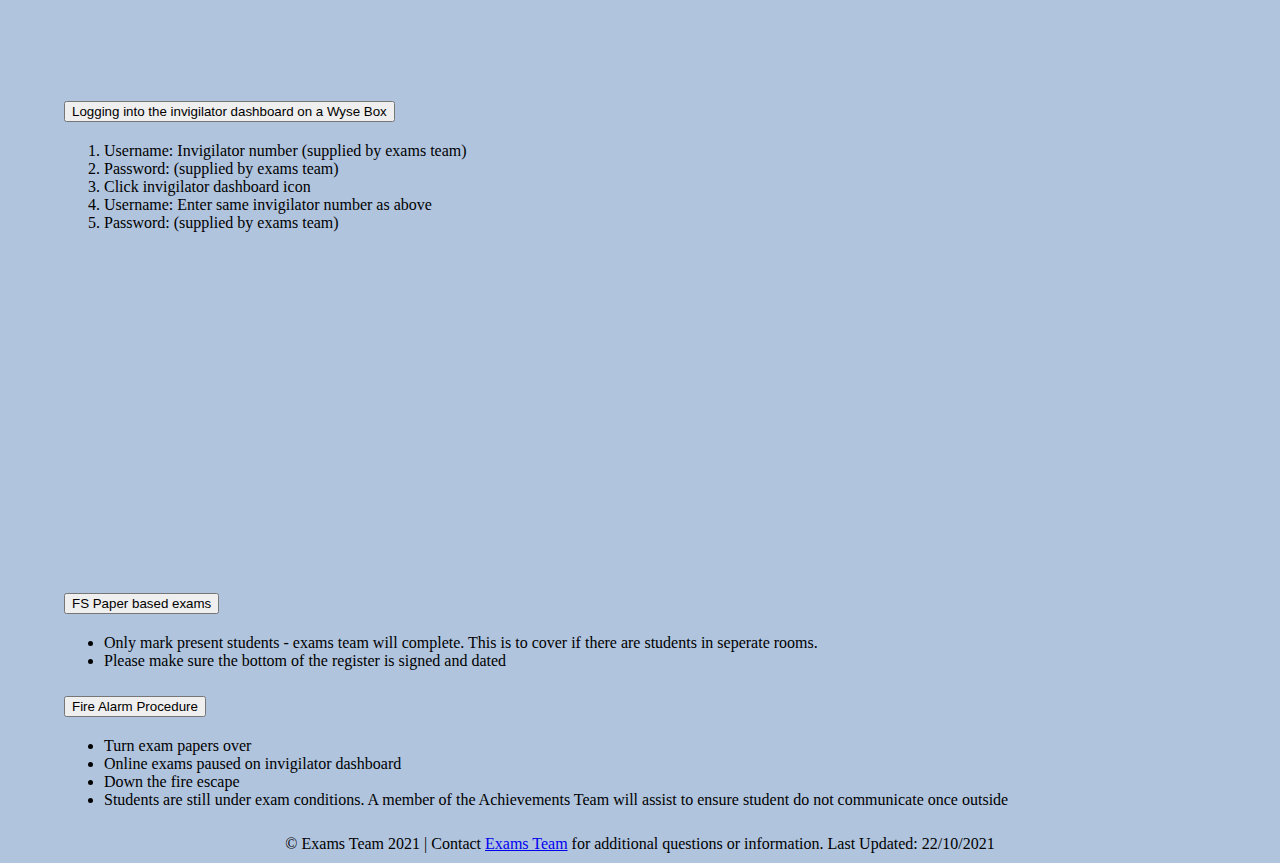
==== commit 284ff0de: "Update fs.html" ====
--- a/fs.html
+++ b/fs.html
@@ -19,15 +19,15 @@
           <span class="navbar-toggler-icon"></span>
         </button>
         <div class="collapse navbar-collapse" id="navbarSupportedContent">
-          <ul class="navbar-nav me-auto mb-2 mb-lg-0">
+          <ul class="navbar-nav me-auto mb-2 mb-lg-0 navbar-right">
             <li class="nav-item">
-              <a class="nav-link active" aria-current="page" href="/index.html">Home</a>
+              <a class="nav-link active" aria-current="page" href="index.html">Home</a>
             </li>
             <li class="nav-item">
-              <a class="nav-link active" aria-current="page" href="/fs.html">Functional Skills</a>
+              <a class="nav-link active" aria-current="page" href="fs.html">Functional Skills</a>
             </li>
             <li class="nav-item">
-              <a class="nav-link active" aria-current="page" href="/other.html">Exams</a>
+              <a class="nav-link active" aria-current="page" href="other.html">Exams</a>
             </li>
         </div>
       </div>
@@ -316,6 +316,6 @@
 
     <!-- Option 1: Bootstrap Bundle with Popper -->
     <script src="https://cdn.jsdelivr.net/npm/bootstrap@5.0.0-beta3/dist/js/bootstrap.bundle.min.js" integrity="sha384-JEW9xMcG8R+pH31jmWH6WWP0WintQrMb4s7ZOdauHnUtxwoG2vI5DkLtS3qm9Ekf" crossorigin="anonymous"></script>
-<footer>&copy; Exams Team 2021 | Contact <a href="mailto:achievementsteam@highbury.ac.uk?cc=josh.milborn@highbury.ac.uk,wayne.herridge@highbury.ac.uk,shiuli.begum@highbury.ac.uk&subject=Functional%20Skills%20Question">Exams Team</a> for additional questions or information.</footer>
+<footer>&copy; Exams Team 2021 | Contact <a href="mailto:achievementsteam@highbury.ac.uk?cc=josh.milborn@highbury.ac.uk,wayne.herridge@highbury.ac.uk,shiuli.begum@highbury.ac.uk&subject=Functional%20Skills%20Question">Exams Team</a> for additional questions or information. Last Updated: 22/10/2021</footer>
   </body>
 </html>
--- a/style.css
+++ b/style.css
@@ -20,7 +20,7 @@
   }
 
   .accordion {
-    margin-top: 10px;;
+    margin-top: 30px;
   }
 
 .card {
